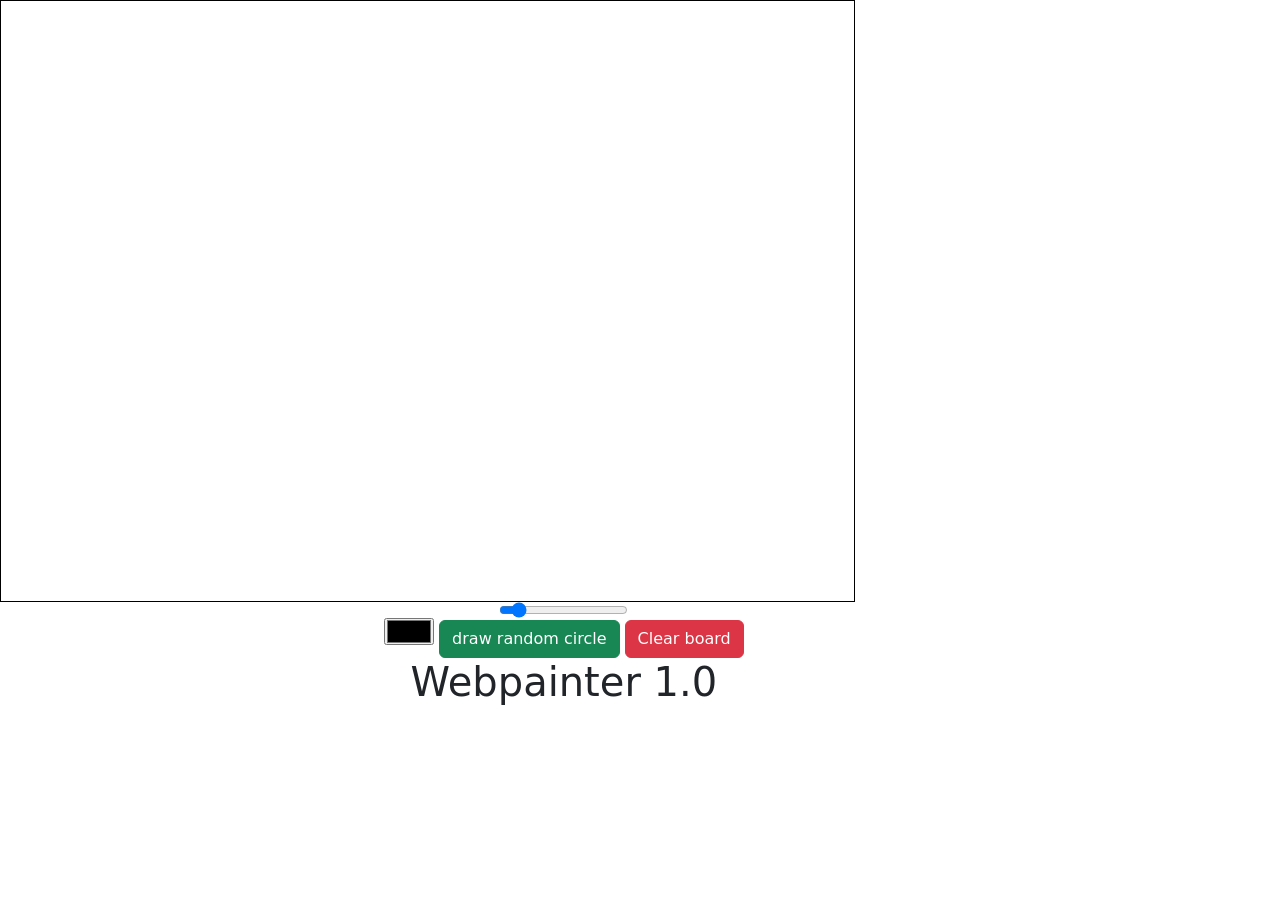
==== Index.html @ 5c61b58c "init" ====
<!DOCTYPE html>
<html lang="en">
<head>
    <meta charset="UTF-8">
    <title>Paint</title>
    <link rel="stylesheet" href="styles.css"/>
    <link href="https://cdn.jsdelivr.net/npm/bootstrap@5.0.0-beta3/dist/css/bootstrap.min.css" rel="stylesheet" integrity="sha384-eOJMYsd53ii+scO/bJGFsiCZc+5NDVN2yr8+0RDqr0Ql0h+rP48ckxlpbzKgwra6" crossorigin="anonymous">

</head>
<body>
<div id="center">
    <canvas id="canvas"></canvas>
    <script src="canvas.js"></script>

    <div id="text">
       <input id="drawWidth" class="slider" type="range" min="0" max="50" value="5">
            <div id="btns">
                <input id="drawColor" type="color">
                <input id="drawCircle" type="button" value="draw random circle" class="btn btn-success">
                <input id="clearDrawing" type="button" value="Clear board" class="btn btn-danger">
            </div>
        <h1>Webpainter 1.0</h1>
    </div>
</div>

</body>
</html>
---- styles.css ----
#canvas {
    border: 1px solid black;
}
#center{
    justify-content: left;
    display:  flex;
    flex-direction: column;
    align-items: flex-start;
}
#text{
    justify-content: center;
    display:  flex;
    flex-direction: column;
    align-items: center;
    margin-left: 30%;
}
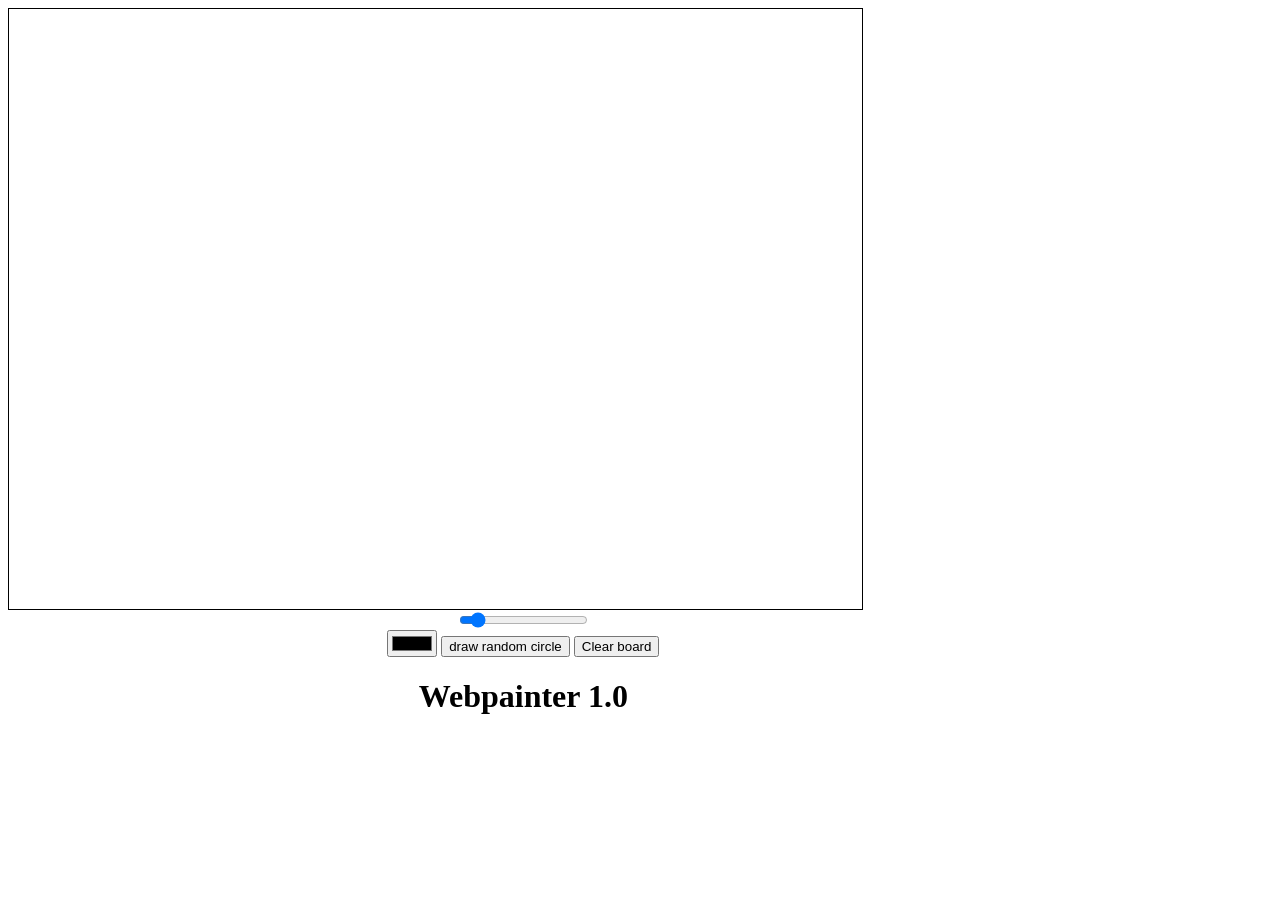
==== commit e66099de: "fix" ====
--- a/Index.html
+++ b/Index.html
@@ -4,8 +4,7 @@
     <meta charset="UTF-8">
     <title>Paint</title>
     <link rel="stylesheet" href="styles.css"/>
-    <link href="https://cdn.jsdelivr.net/npm/bootstrap@5.0.0-beta3/dist/css/bootstrap.min.css" rel="stylesheet" integrity="sha384-eOJMYsd53ii+scO/bJGFsiCZc+5NDVN2yr8+0RDqr0Ql0h+rP48ckxlpbzKgwra6" crossorigin="anonymous">
-
+   
 </head>
 <body>
 <div id="center">
@@ -16,7 +15,7 @@
        <input id="drawWidth" class="slider" type="range" min="0" max="50" value="5">
             <div id="btns">
                 <input id="drawColor" type="color">
-                <input id="drawCircle" type="button" value="draw random circle" class="btn btn-success">
+                <input id="drawCircle" type="button" value="draw random circle">
                 <input id="clearDrawing" type="button" value="Clear board" class="btn btn-danger">
             </div>
         <h1>Webpainter 1.0</h1>
